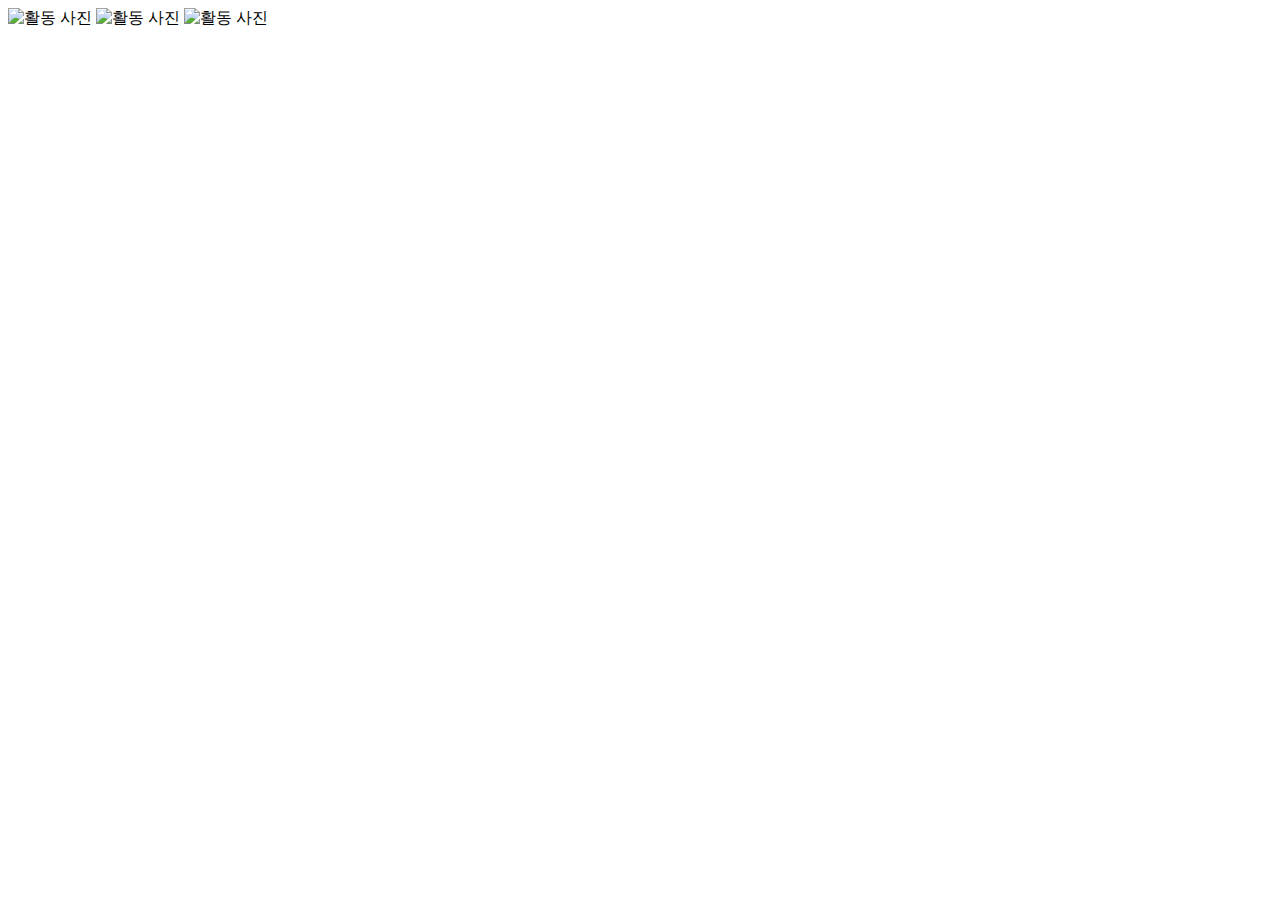
==== app/templates/activities.html @ 1d45c9f8 "초기세팅, db연결에 문제있음" ====
<!DOCTYPE html>
<head>
    <meta name="description" content="우리 센터 소개 및 활동 정보">
    <meta name="keywords" content="복지센터, 봉사활동, 지역사회">
    <meta name="author" content="우리 센터">
</head>


<div class="gallery">
    <img src="/static/images/image1.jpg" alt="활동 사진">
    <img src="/static/images/image2.jpg" alt="활동 사진">
    <img src="/static/images/image3.jpg" alt="활동 사진">
</div>

<script>
    const images = document.querySelectorAll('.gallery img');
    images.forEach(img => {
        img.addEventListener('click', () => {
            window.open(img.src, '_blank');
        });
    });
</script>
</html>
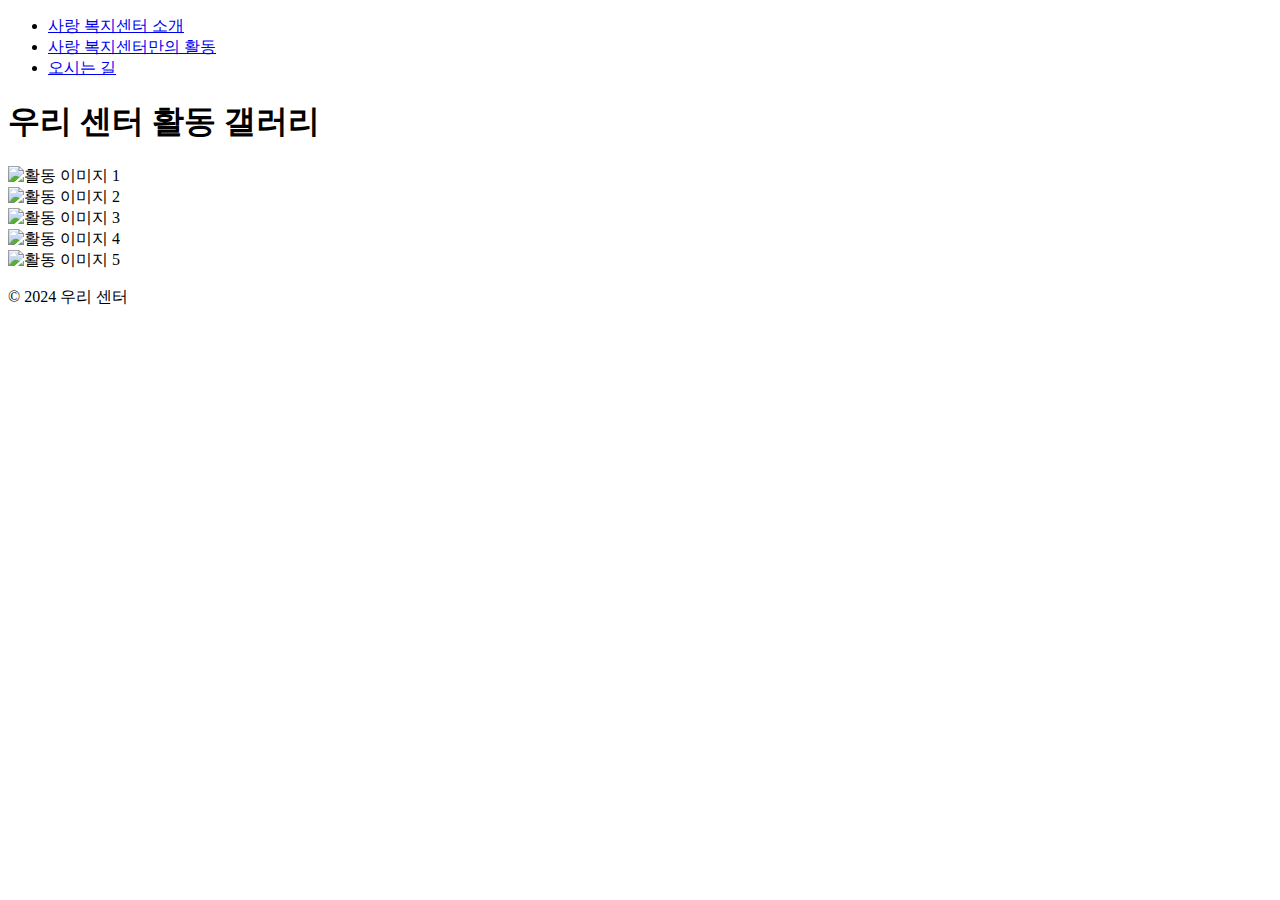
==== commit 23bacd19: "base 완성. db구동 방식 이해. 의견들어오면 후속 진행" ====
--- a/app/templates/activities.html
+++ b/app/templates/activities.html
@@ -1,23 +1,48 @@
 <!DOCTYPE html>
+<html lang="ko">
 <head>
-    <meta name="description" content="우리 센터 소개 및 활동 정보">
-    <meta name="keywords" content="복지센터, 봉사활동, 지역사회">
+    <meta charset="UTF-8">
+    <meta name="viewport" content="width=device-width, initial-scale=1.0">
+    <meta name="description" content="우리 센터 활동 갤러리">
+    <meta name="keywords" content="복지센터, 활동 갤러리, 봉사활동">
     <meta name="author" content="우리 센터">
+    <link rel="stylesheet" href="/static/css/style.css">
+    <title>활동 갤러리</title>
 </head>
+<body>
+    <header>
+        <nav>
+            <ul>
+                <li><a href="/">사랑 복지센터 소개</a></li>
+                <li><a href="/activities">사랑 복지센터만의 활동</a></li>
+                <li><a href="/directions">오시는 길</a></li>
+            </ul>
+        </nav>
+    </header>
 
+    <main>
+        <h1>우리 센터 활동 갤러리</h1>
+        <div class="gallery-container">
+            <div class="gallery-item">
+                <img src="/static/images/activity1.jpg" alt="활동 이미지 1">
+            </div>
+            <div class="gallery-item">
+                <img src="/static/images/activity2.jpg" alt="활동 이미지 2">
+            </div>
+            <div class="gallery-item">
+                <img src="/static/images/activity3.jpg" alt="활동 이미지 3">
+            </div>
+            <div class="gallery-item">
+                <img src="/static/images/activity4.jpg" alt="활동 이미지 4">
+            </div>
+            <div class="gallery-item">
+                <img src="/static/images/activity5.jpg" alt="활동 이미지 5">
+            </div>
+        </div>
+    </main>
 
-<div class="gallery">
-    <img src="/static/images/image1.jpg" alt="활동 사진">
-    <img src="/static/images/image2.jpg" alt="활동 사진">
-    <img src="/static/images/image3.jpg" alt="활동 사진">
-</div>
-
-<script>
-    const images = document.querySelectorAll('.gallery img');
-    images.forEach(img => {
-        img.addEventListener('click', () => {
-            window.open(img.src, '_blank');
-        });
-    });
-</script>
-</html>+    <footer>
+        <p>&copy; 2024 우리 센터</p>
+    </footer>
+</body>
+</html>
